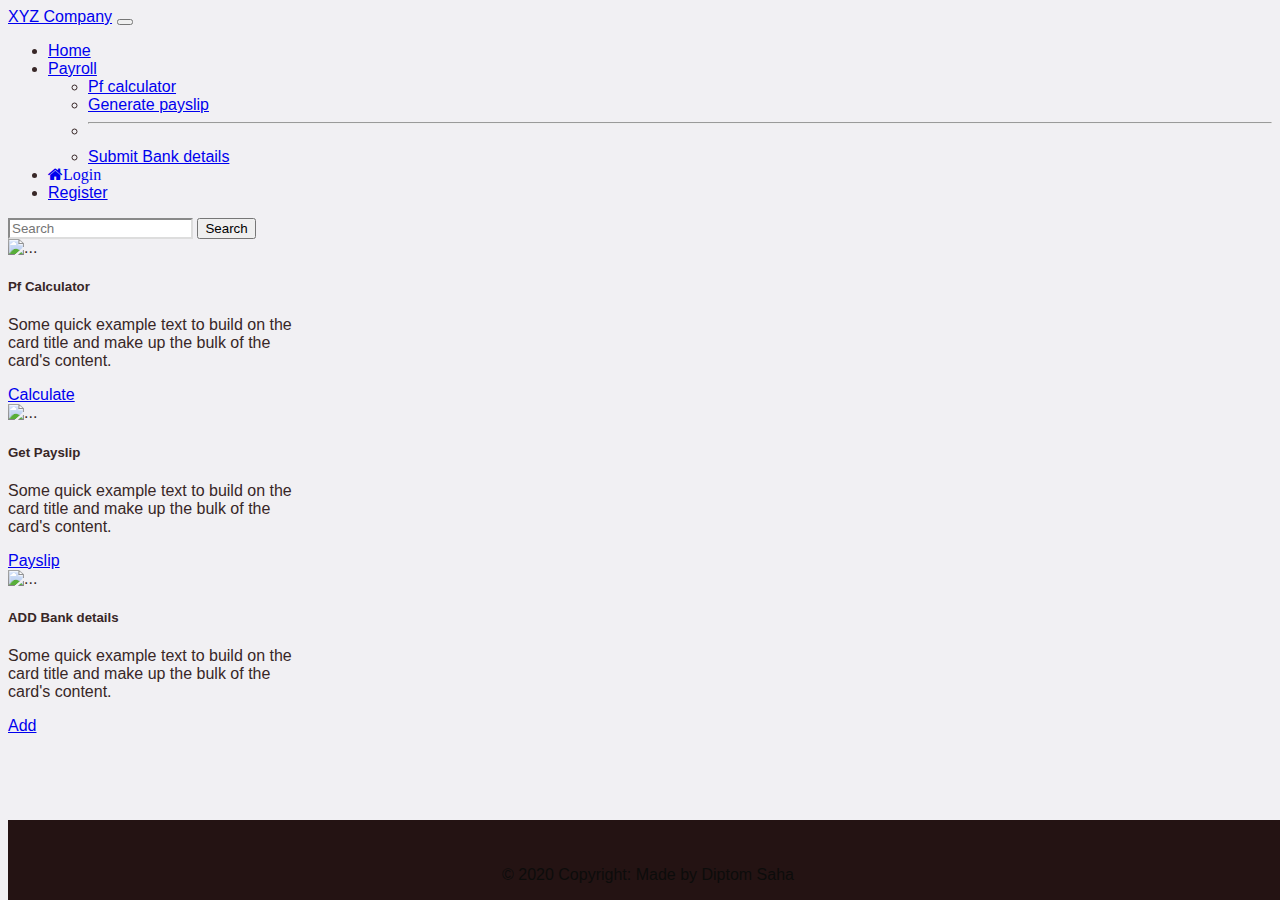
==== Frontend/index.html @ 82d84f4d "first commit" ====
<!DOCTYPE html>

<html>
  <head>
    <meta charset="utf-8" />
    <meta http-equiv="X-UA-Compatible" content="IE=edge" />
    <title>Payroll Management System</title>
    <meta name="description" content="" />
    <meta name="viewport" content="width=device-width, initial-scale=1" />
    <link
      href="https://cdn.jsdelivr.net/npm/bootstrap@5.0.0-beta1/dist/css/bootstrap.min.css"
      rel="stylesheet"
      integrity="sha384-giJF6kkoqNQ00vy+HMDP7azOuL0xtbfIcaT9wjKHr8RbDVddVHyTfAAsrekwKmP1"
      crossorigin="anonymous"
    />
    <link
      rel="stylesheet"
      href="https://stackpath.bootstrapcdn.com/font-awesome/4.7.0/css/font-awesome.min.css"
      integrity="sha384-wvfXpqpZZVQGK6TAh5PVlGOfQNHSoD2xbE+QkPxCAFlNEevoEH3Sl0sibVcOQVnN"
      crossorigin="anonymous"
    />
    <link rel="stylesheet" href="styles.css" />
  </head>
  <body>
    <nav class="navbar navbar-expand-lg navbar-dark bg-dark">
      <div class="container m-2">
        <a class="navbar-brand" href="#">XYZ Company</a>
        <button
          class="navbar-toggler"
          type="button"
          data-bs-toggle="collapse"
          data-bs-target="#navbarSupportedContent"
          aria-controls="navbarSupportedContent"
          aria-expanded="false"
          aria-label="Toggle navigation"
        >
          <span class="navbar-toggler-icon"></span>
        </button>
        <div class="collapse navbar-collapse" id="navbarSupportedContent">
          <ul class="navbar-nav me-auto mb-2 mb-lg-0 mx-2">
            <li class="nav-item">
              <a class="nav-link active" aria-current="page" href="#">Home</a>
            </li>

            <li class="nav-item dropdown">
              <a
                class="nav-link dropdown-toggle"
                href="#"
                id="navbarDropdown"
                role="button"
                data-bs-toggle="dropdown"
                aria-expanded="false"
              >
                Payroll
              </a>
              <ul
                class="dropdown-menu bg-info"
                aria-labelledby="navbarDropdown"
              >
                <li><a class="dropdown-item" href="#">Pf calculator</a></li>
                <li><a class="dropdown-item" href="#">Generate payslip</a></li>
                <li><hr class="dropdown-divider" /></li>
                <li>
                  <a class="dropdown-item" href="#">Submit Bank details</a>
                </li>
              </ul>
            </li>
            <li class="nav-item">
              <a
                class="nav-link active mx-1 px-2"
                aria-current="page"
                href="login.html"
                ><i class="fa fa-home mx-2" aria-hidden="true">Login</i></a
              >
            </li>
            <li class="nav-item">
              <a class="nav-link active" aria-current="page" href="Signup.html"
                >Register</a
              >
            </li>
          </ul>
          <form class="d-flex">
            <input
              class="form-control me-2"
              type="search"
              placeholder="Search"
              aria-label="Search"
            />
            <button class="btn btn-outline-light" type="submit">Search</button>
          </form>
        </div>
      </div>
    </nav>
    <div class="cont container py-5">
      <div class="row">
        <div class="col-sm">
          <div class="card" style="width: 18rem">
            <img
              src="https://moneypip.com/wp-content/uploads/2020/03/EPF-Calculator.jpg"
              class="card-img-top"
              alt="..."
            />
            <div class="card-body">
              <h5 class="card-title">Pf Calculator</h5>
              <p class="card-text">
                Some quick example text to build on the card title and make up
                the bulk of the card's content.
              </p>
              <a href="#" class="btn btn-outline-dark">Calculate</a>
            </div>
          </div>
        </div>
        <div class="col-sm">
          <div class="card" style="width: 18rem">
            <img
              src="https://res-2.cloudinary.com/crunchbase-production/image/upload/c_lpad,f_auto,q_auto:eco/uso3ich8x3i9ubd6w2fv"
              class="card-img-top"
              alt="..."
            />
            <div class="card-body">
              <h5 class="card-title">Get Payslip</h5>
              <p class="card-text">
                Some quick example text to build on the card title and make up
                the bulk of the card's content.
              </p>
              <a href="#" class="btn btn-outline-dark">Payslip</a>
            </div>
          </div>
        </div>
        <div class="col-sm">
          <div class="card" style="width: 18rem">
            <img
              src="https://image.shutterstock.com/image-vector/businessman-watering-dollar-plant-growth-260nw-1186508287.jpg"
              class="card-img-top"
              alt="..."
            />
            <div class="card-body">
              <h5 class="card-title">ADD Bank details</h5>
              <p class="card-text">
                Some quick example text to build on the card title and make up
                the bulk of the card's content.
              </p>
              <a href="#" class="btn btn-outline-dark">Add</a>
            </div>
          </div>
        </div>
      </div>
    </div>
    <footer class="copyright">
      <p>© 2020 Copyright: Made by Diptom Saha</p>
    </footer>
    <script
      src="https://cdn.jsdelivr.net/npm/bootstrap@5.0.0-beta1/dist/js/bootstrap.bundle.min.js"
      integrity="sha384-ygbV9kiqUc6oa4msXn9868pTtWMgiQaeYH7/t7LECLbyPA2x65Kgf80OJFdroafW"
      crossorigin="anonymous"
    ></script>
    <script src=""></script>
  </body>
</html>
---- Frontend/styles.css ----
body {
  color: rgb(56, 39, 39);
  background: #f1f0f3;
  font-family: "Varela Round", sans-serif;
}
.home {
  margin-left: 80px;
  margin-top: 30px;
}
.form-control {
  box-shadow: none;
  border-color: #ddd;
}
.form-control:focus {
  border-color: #4aba70;
}
.login-form {
  width: 350px;
  margin: 0 auto;
  padding: 30px 0;
}
.login-form form {
  color: #434343;
  border-radius: 1px;
  margin-bottom: 15px;
  background: #fff;
  border: 1px solid #f3f3f3;
  box-shadow: 0px 2px 2px rgba(0, 0, 0, 0.3);
  padding: 30px;
}
.login-form h4 {
  text-align: center;
  font-size: 22px;
  margin-bottom: 20px;
}
.login-form .avatar {
  color: #fff;
  margin: 0 auto 30px;
  text-align: center;
  width: 100px;
  height: 100px;
  border-radius: 50%;
  z-index: 9;
  background: #4aba70;
  padding: 15px;
  box-shadow: 0px 2px 2px rgba(0, 0, 0, 0.1);
}
.login-form .avatar i {
  font-size: 62px;
}
.login-form .form-group {
  margin-bottom: 20px;
}
.login-form .form-control,
.login-form .btn {
  min-height: 40px;
  border-radius: 2px;
  transition: all 0.5s;
}
.login-form .close {
  position: absolute;
  top: 15px;
  right: 15px;
}
.login-form .btn {
  background: #4aba70;
  border: none;
  line-height: normal;
}
.login-form .btn:hover,
.login-form .btn:focus {
  background: #42ae68;
}
.login-form .checkbox-inline {
  float: left;
}
.login-form input[type="checkbox"] {
  margin-top: 2px;
}
.login-form .forgot-link {
  float: right;
}
.login-form .small {
  font-size: 13px;
}
.login-form a {
  color: #4aba70;
}
.dont {
  color: rgb(49, 45, 45);
}
hr.style-eight {
  overflow: visible; /* For IE */
  padding: 0;
  border: none;
  border-top: medium double #333;
  color: #333;
  text-align: center;
}
hr.style-eight:after {
  content: "§";
  display: inline-block;
  position: relative;
  top: -0.7em;
  font-size: 1.5em;
  padding: 0 0.25em;
  background: rgb(34, 33, 33);
}
.copyright {
  position: absolute;
  bottom: 0px;
  height: 80px;
  background-color: rgb(36, 19, 19);
  color: rgb(46, 43, 43);
  width: 100vw;
}
.copyright p {
  color: rgb(12, 12, 11);
  justify-content: center;
  text-align: center;
  padding-top: 30px;
}
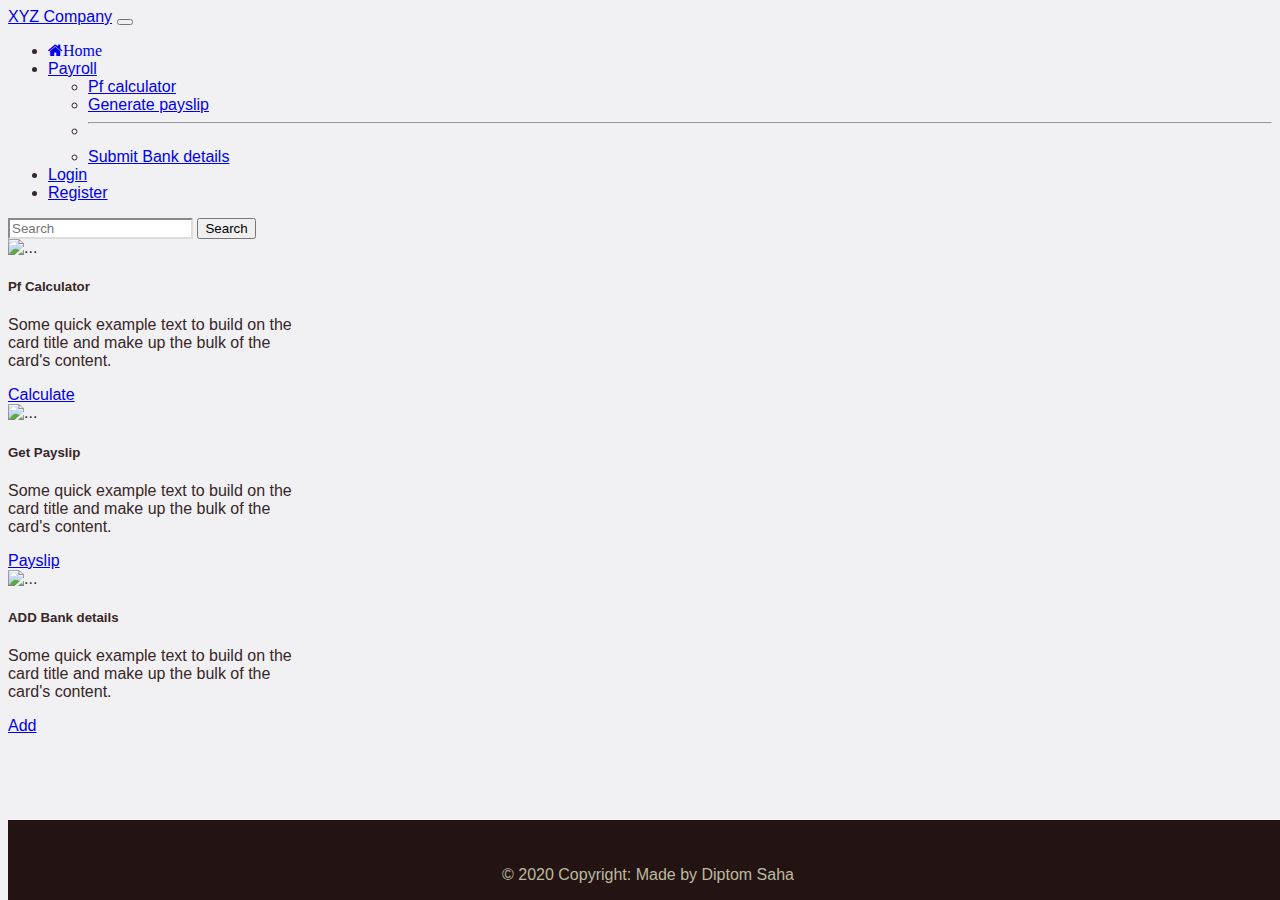
==== commit a7d9c468: "Second commit" ====
--- a/Frontend/index.html
+++ b/Frontend/index.html
@@ -39,7 +39,9 @@
         <div class="collapse navbar-collapse" id="navbarSupportedContent">
           <ul class="navbar-nav me-auto mb-2 mb-lg-0 mx-2">
             <li class="nav-item">
-              <a class="nav-link active" aria-current="page" href="#">Home</a>
+              <a class="nav-link active" aria-current="page" href="#">
+                <i class="fa fa-home mx-2" aria-hidden="true">Home</i></a
+              >
             </li>
 
             <li class="nav-item dropdown">
@@ -70,7 +72,7 @@
                 class="nav-link active mx-1 px-2"
                 aria-current="page"
                 href="login.html"
-                ><i class="fa fa-home mx-2" aria-hidden="true">Login</i></a
+                >Login</a
               >
             </li>
             <li class="nav-item">
@@ -92,9 +94,9 @@
       </div>
     </nav>
     <div class="cont container py-5">
-      <div class="row">
+      <div class="row py-3">
         <div class="col-sm">
-          <div class="card" style="width: 18rem">
+          <div class="card my-2" style="width: 18rem">
             <img
               src="https://moneypip.com/wp-content/uploads/2020/03/EPF-Calculator.jpg"
               class="card-img-top"
@@ -111,7 +113,7 @@
           </div>
         </div>
         <div class="col-sm">
-          <div class="card" style="width: 18rem">
+          <div class="card my-2" style="width: 18rem">
             <img
               src="https://res-2.cloudinary.com/crunchbase-production/image/upload/c_lpad,f_auto,q_auto:eco/uso3ich8x3i9ubd6w2fv"
               class="card-img-top"
@@ -128,7 +130,7 @@
           </div>
         </div>
         <div class="col-sm">
-          <div class="card" style="width: 18rem">
+          <div class="card my-2" style="width: 18rem">
             <img
               src="https://image.shutterstock.com/image-vector/businessman-watering-dollar-plant-growth-260nw-1186508287.jpg"
               class="card-img-top"
@@ -146,7 +148,7 @@
         </div>
       </div>
     </div>
-    <footer class="copyright">
+    <footer class="container-fluid copyright">
       <p>© 2020 Copyright: Made by Diptom Saha</p>
     </footer>
     <script
--- a/Frontend/styles.css
+++ b/Frontend/styles.css
@@ -106,17 +106,22 @@
   padding: 0 0.25em;
   background: rgb(34, 33, 33);
 }
+
 .copyright {
-  position: absolute;
+  position: fixed;
   bottom: 0px;
   height: 80px;
   background-color: rgb(36, 19, 19);
   color: rgb(46, 43, 43);
   width: 100vw;
+  margin-top: 10px !important;
 }
 .copyright p {
-  color: rgb(12, 12, 11);
+  color: rgb(187, 187, 158);
   justify-content: center;
   text-align: center;
   padding-top: 30px;
 }
+cont {
+  justify-content: center;
+}
